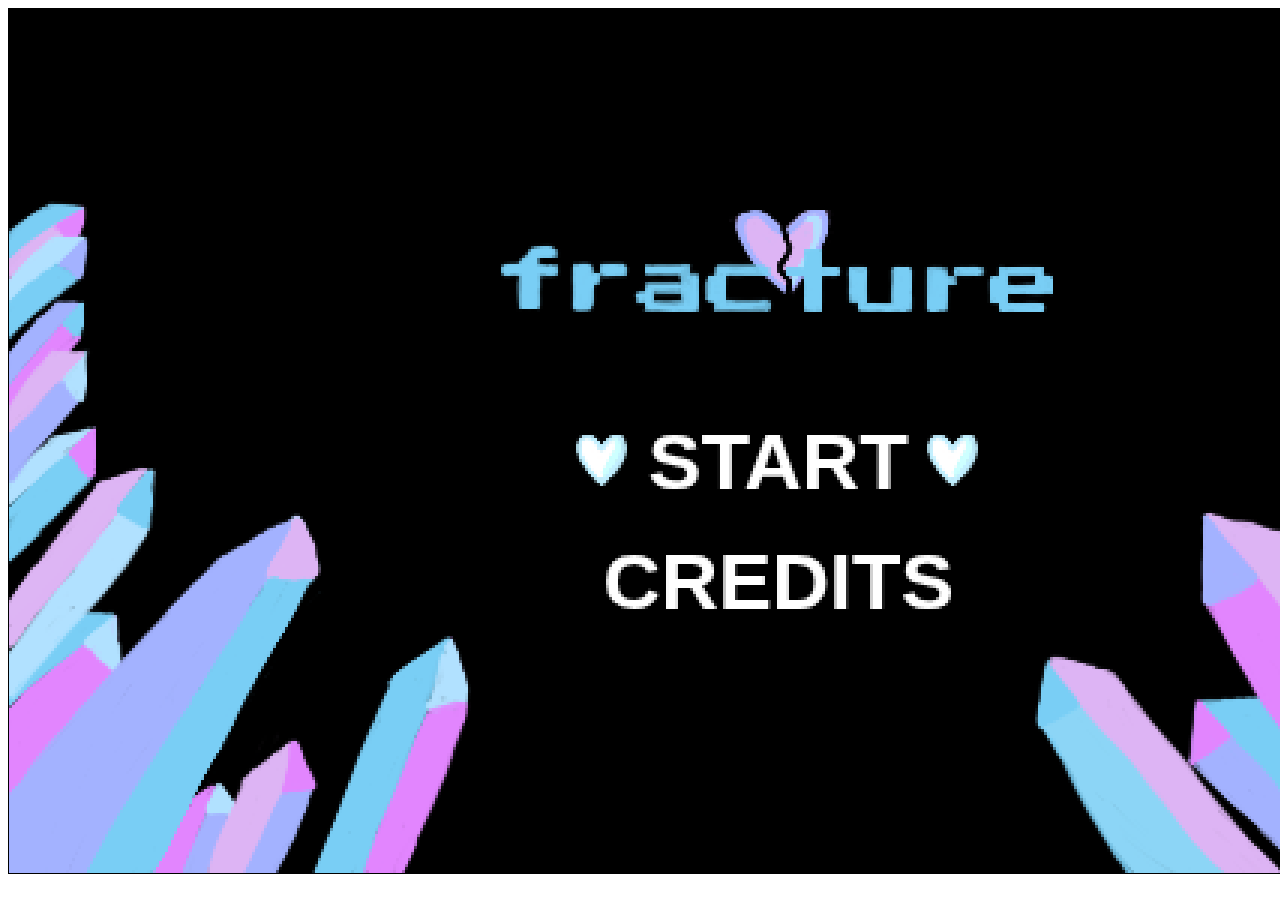
==== fracture/index.html @ 95f8c3d1 "Merge branch 'SK-Feature-CreditsMenu'" ====
<!DOCTYPE html> 
<html lang="en"> 
<head> 
	<meta charset="UTF-8" />
	<title>Fracture</title>
	<script type="text/javascript" src="../framework/phaser.min.js"></script>
	<script type="text/javascript" src="js/Audio/PlayerAudioManager.js"></script>
	<script type="text/javascript" src="js/Audio/AudioManager.js"></script>
	<script type="text/javascript" src="js/Audio/MusicManager.js"></script>
	<script type="text/javascript" src="js/Physics/Line.js"></script>
	<script type="text/javascript" src="js/Physics/Raycast.js"></script>
	<script type="text/javascript" src="js/Physics/Rectangle.js"></script>
	<script type="text/javascript" src="js/Physics/Vector.js"></script>
	<script type="text/javascript" src="js/General/CameraController.js"></script>
	<script type="text/javascript" src="js/General/CameraShakeEvent.js"></script>
	<script type="text/javascript" src="js/General/GamefeelMaster.js"></script>
	<script type="text/javascript" src="js/General/Pause.js"></script>
	<script type="text/javascript" src="js/General/ButtonSelector.js"></script>
	<script type="text/javascript" src="js/States/Play.js"></script>
	<script type="text/javascript" src="js/States/Boot.js"></script>
	<script type="text/javascript" src="js/States/MainMenu.js"></script>
	<script type="text/javascript" src="js/States/Credits.js"></script>
	<script type="text/javascript" src="js/Player/Player.js"></script>
	<script type="text/javascript" src="js/Player/InputManager.js"></script>
	<script type="text/javascript" src="js/Player/Animations/PlayerAnimationController.js"></script>
	<script type="text/javascript" src="js/Player/Shard.js"></script>
	<script type="text/javascript" src="js/Levels/TilemapManager.js"></script>
	<script type="text/javascript" src="js/Player/StateManager/PlayerStateManager.js"></script>
	<script type="text/javascript" src="js/Player/StateManager/PlayerState.js"></script>
	<script type="text/javascript" src="js/Player/States/Ground.js"></script>
	<script type="text/javascript" src="js/Player/States/Jump.js"></script>
	<script type="text/javascript" src="js/Player/States/FireShard.js"></script>
	<script type="text/javascript" src="js/Player/States/WallJump.js"></script>
	<script type="text/javascript" src="js/main.js"></script>
	<link rel="stylesheet" type="text/css" href="css/styles.css">
	
</head>
<body>
</body>
</html>
---- fracture/css/styles.css ----
body {
	color: #ffffff;
	font-family: 'Press Start 2P', fantasy;
}

canvas {
	border: 1px solid black;
}
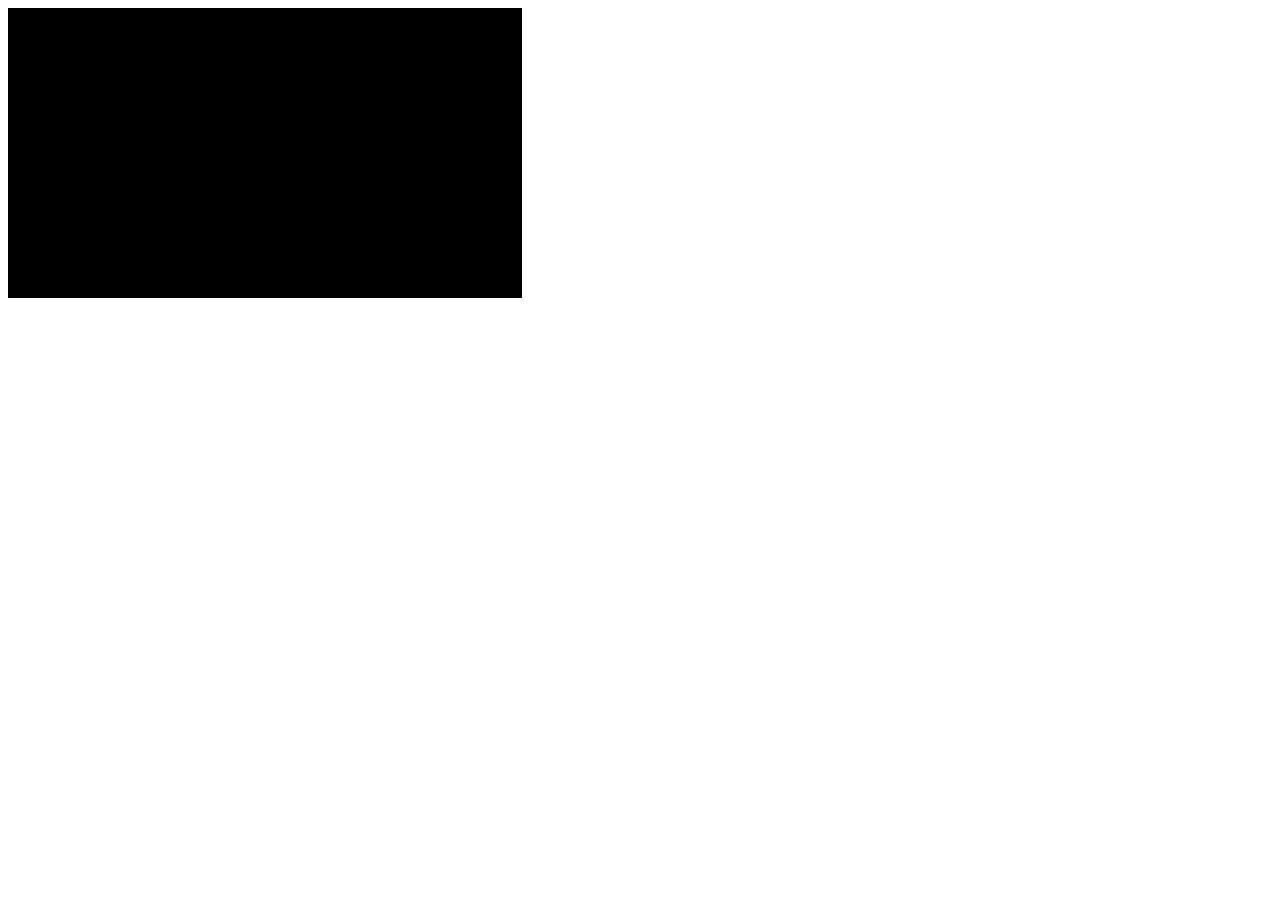
==== commit cf06851a: "Shard Counter Implemented!" ====
--- a/fracture/index.html
+++ b/fracture/index.html
@@ -7,6 +7,7 @@
 	<script type="text/javascript" src="js/Audio/PlayerAudioManager.js"></script>
 	<script type="text/javascript" src="js/Audio/AudioManager.js"></script>
 	<script type="text/javascript" src="js/Audio/MusicManager.js"></script>
+	<script type="text/javascript" src="js/Cutscenes/HeartManager.js"></script>
 	<script type="text/javascript" src="js/Physics/Line.js"></script>
 	<script type="text/javascript" src="js/Physics/Raycast.js"></script>
 	<script type="text/javascript" src="js/Physics/Rectangle.js"></script>
@@ -18,8 +19,8 @@
 	<script type="text/javascript" src="js/General/ButtonSelector.js"></script>
 	<script type="text/javascript" src="js/States/Play.js"></script>
 	<script type="text/javascript" src="js/States/Boot.js"></script>
+	<script type="text/javascript" src="js/States/Ending.js"></script>
 	<script type="text/javascript" src="js/States/MainMenu.js"></script>
-	<script type="text/javascript" src="js/States/Credits.js"></script>
 	<script type="text/javascript" src="js/Player/Player.js"></script>
 	<script type="text/javascript" src="js/Player/InputManager.js"></script>
 	<script type="text/javascript" src="js/Player/Animations/PlayerAnimationController.js"></script>
@@ -31,6 +32,7 @@
 	<script type="text/javascript" src="js/Player/States/Jump.js"></script>
 	<script type="text/javascript" src="js/Player/States/FireShard.js"></script>
 	<script type="text/javascript" src="js/Player/States/WallJump.js"></script>
+	<script type="text/javascript" src="js/UI/ShardCounter.js"></script>
 	<script type="text/javascript" src="js/main.js"></script>
 	<link rel="stylesheet" type="text/css" href="css/styles.css">
 	
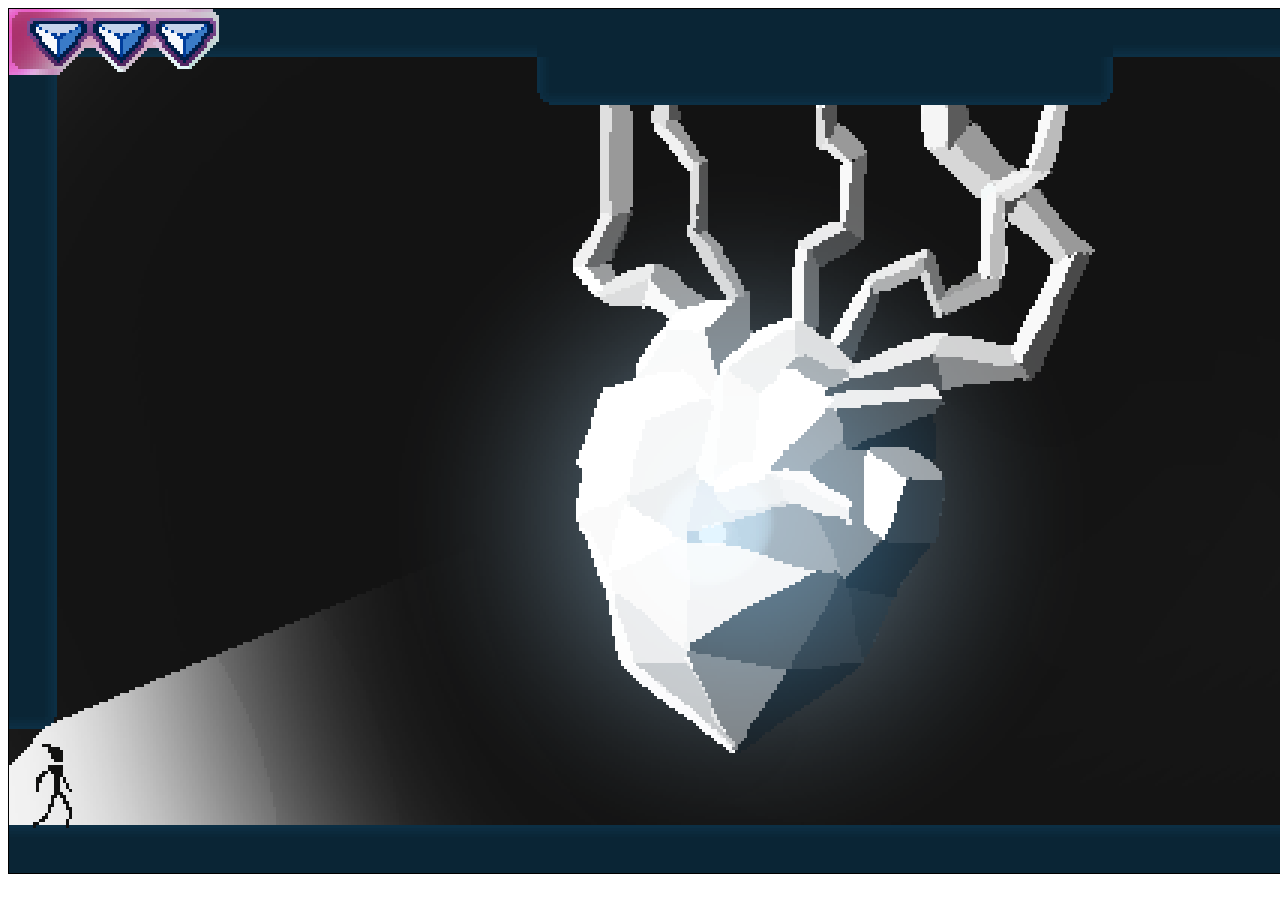
==== commit bcf30ead: "Ending Audio Added" ====
--- a/fracture/index.html
+++ b/fracture/index.html
@@ -7,6 +7,7 @@
 	<script type="text/javascript" src="js/Audio/PlayerAudioManager.js"></script>
 	<script type="text/javascript" src="js/Audio/AudioManager.js"></script>
 	<script type="text/javascript" src="js/Audio/MusicManager.js"></script>
+	<script type="text/javascript" src="js/Audio/EndingMusicManager.js"></script>
 	<script type="text/javascript" src="js/Cutscenes/HeartManager.js"></script>
 	<script type="text/javascript" src="js/Physics/Line.js"></script>
 	<script type="text/javascript" src="js/Physics/Raycast.js"></script>
@@ -21,6 +22,7 @@
 	<script type="text/javascript" src="js/States/Boot.js"></script>
 	<script type="text/javascript" src="js/States/Ending.js"></script>
 	<script type="text/javascript" src="js/States/MainMenu.js"></script>
+	<script type="text/javascript" src="js/States/Credits.js"></script>
 	<script type="text/javascript" src="js/Player/Player.js"></script>
 	<script type="text/javascript" src="js/Player/InputManager.js"></script>
 	<script type="text/javascript" src="js/Player/Animations/PlayerAnimationController.js"></script>
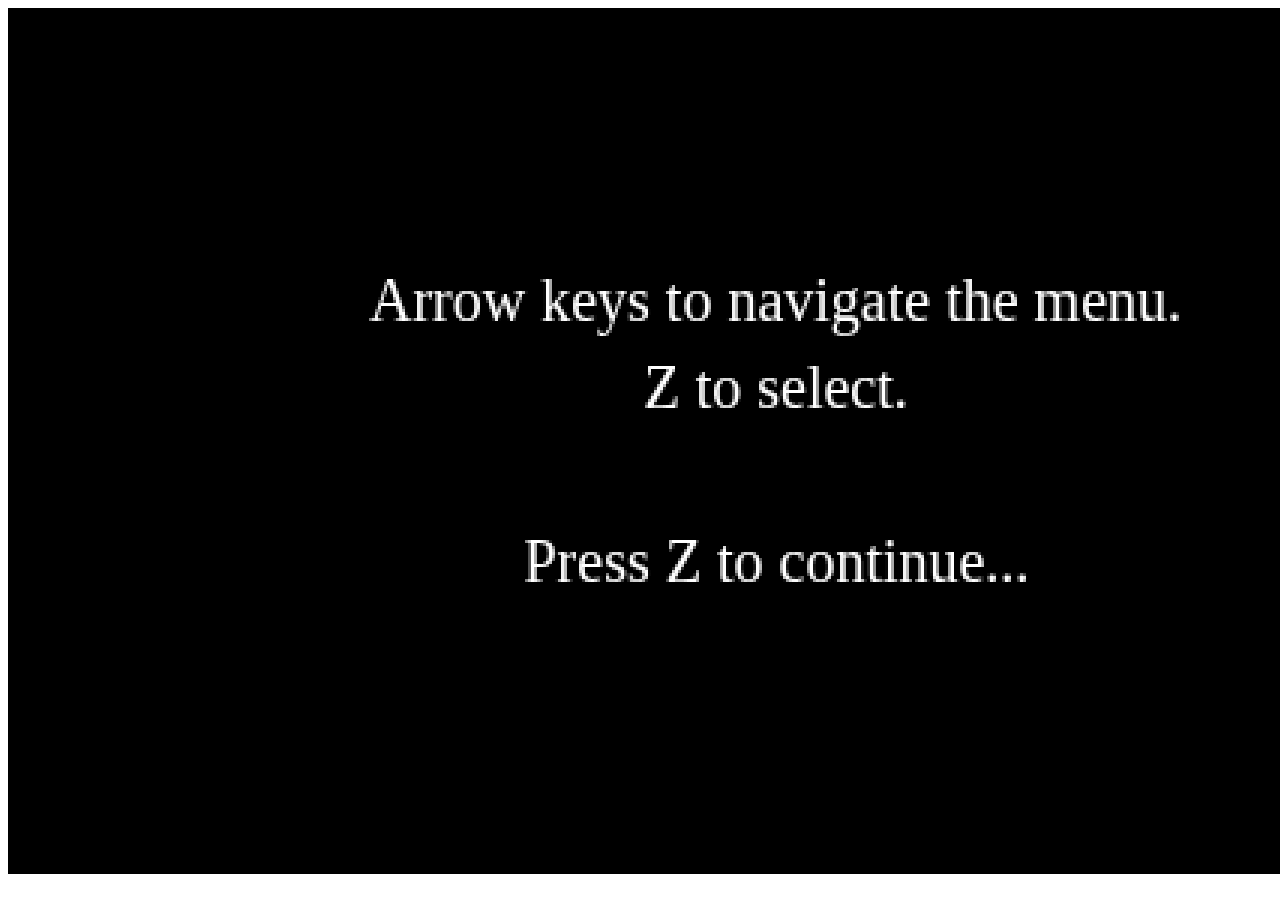
==== commit b836a685: "Various Improvements, details in description" ====
--- a/fracture/index.html
+++ b/fracture/index.html
@@ -7,7 +7,6 @@
 	<script type="text/javascript" src="js/Audio/PlayerAudioManager.js"></script>
 	<script type="text/javascript" src="js/Audio/AudioManager.js"></script>
 	<script type="text/javascript" src="js/Audio/MusicManager.js"></script>
-	<script type="text/javascript" src="js/Audio/EndingMusicManager.js"></script>
 	<script type="text/javascript" src="js/Cutscenes/HeartManager.js"></script>
 	<script type="text/javascript" src="js/Physics/Line.js"></script>
 	<script type="text/javascript" src="js/Physics/Raycast.js"></script>
@@ -23,6 +22,7 @@
 	<script type="text/javascript" src="js/States/Ending.js"></script>
 	<script type="text/javascript" src="js/States/MainMenu.js"></script>
 	<script type="text/javascript" src="js/States/Credits.js"></script>
+	<script type="text/javascript" src="js/States/SplashScreen.js"></script>
 	<script type="text/javascript" src="js/Player/Player.js"></script>
 	<script type="text/javascript" src="js/Player/InputManager.js"></script>
 	<script type="text/javascript" src="js/Player/Animations/PlayerAnimationController.js"></script>
